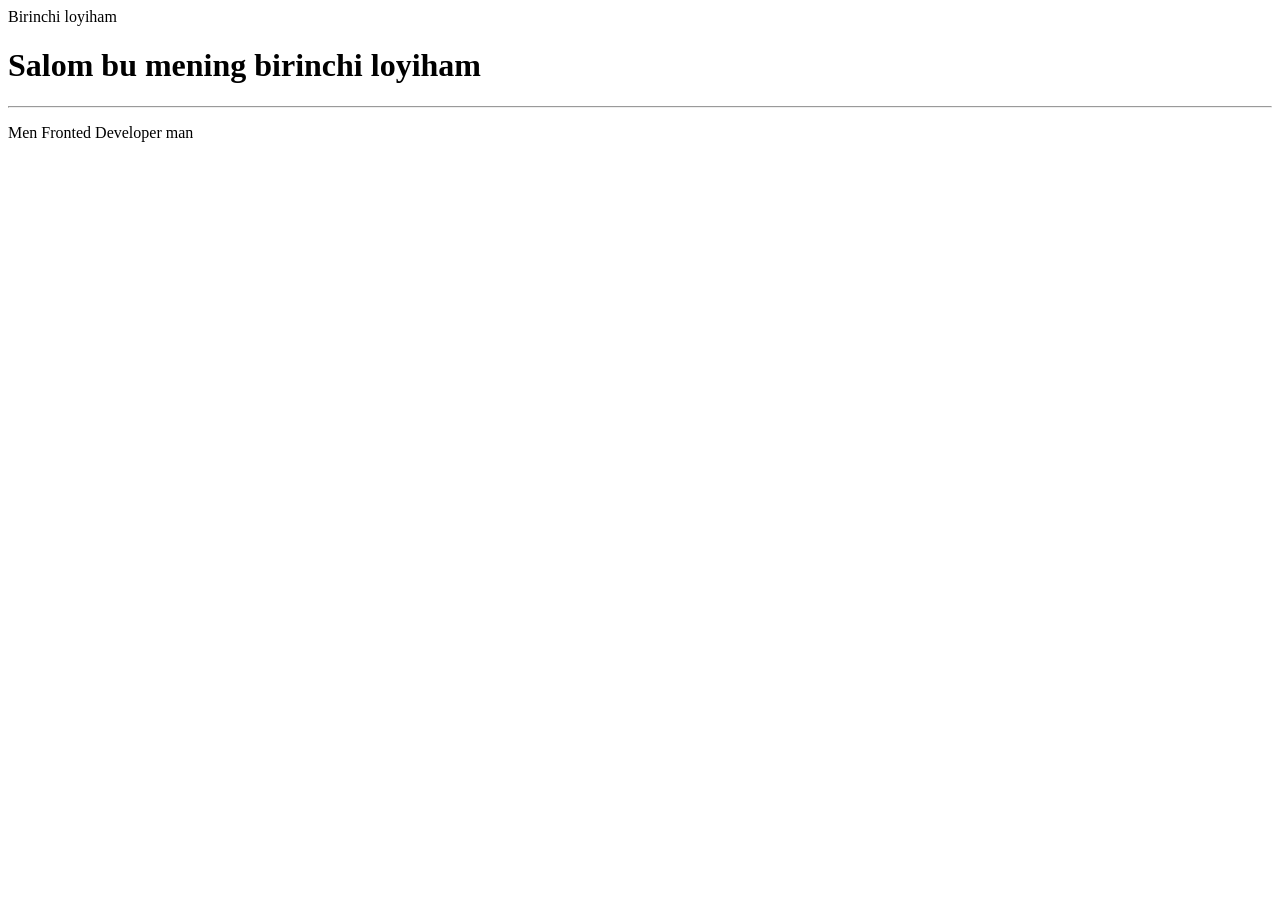
==== About.html @ e9d7432a "Created About.html" ====
<!DOCTYPE>
<html lang="en">
  <head>
    <tittle>Birinchi loyiham</tittle>
  </head>
  <body>
    <h1>Salom bu mening birinchi loyiham</h1>
    <hr>
    <p>Men Fronted Developer man</p>
  </body>
</html>
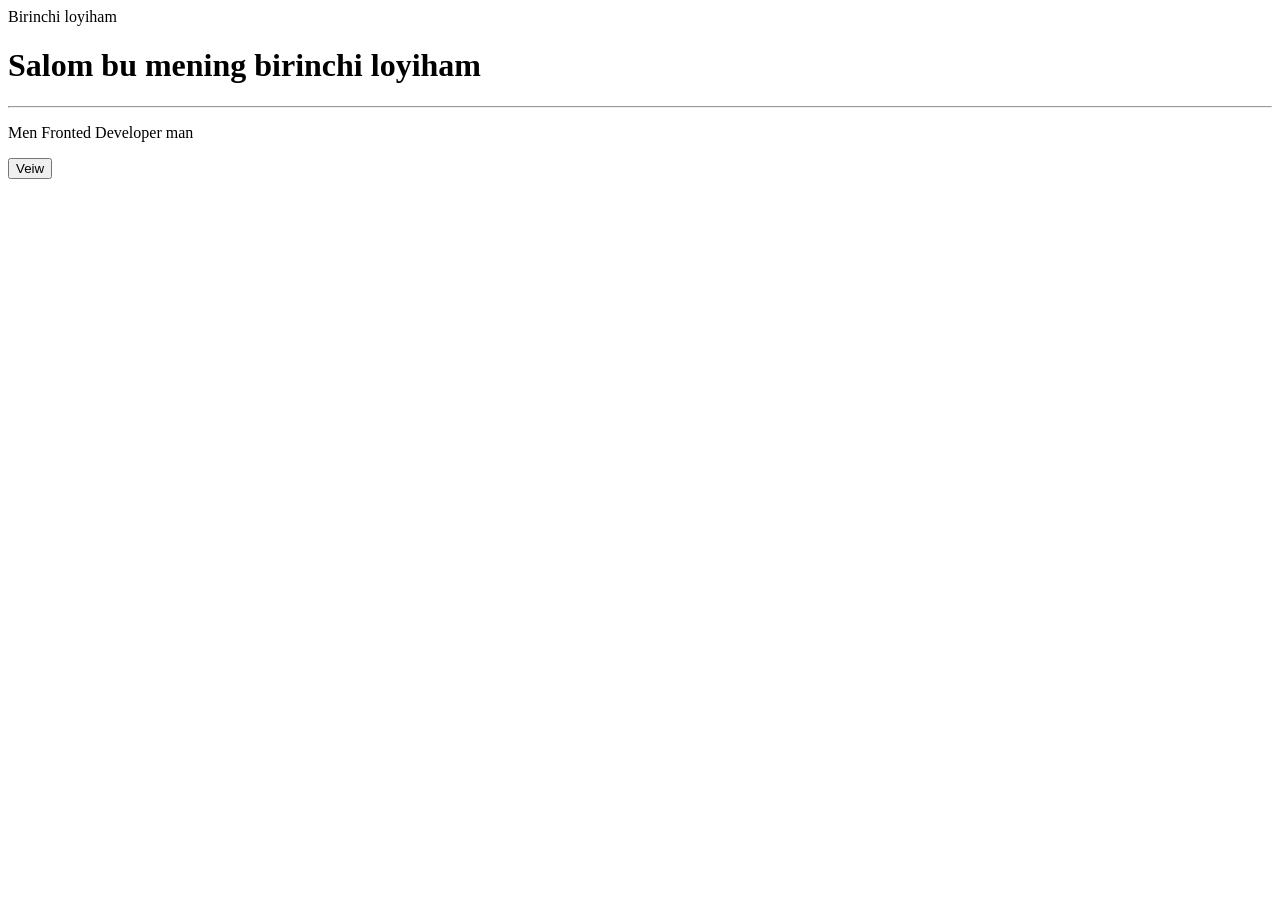
==== commit a0078feb: "Added button" ====
--- a/About.html
+++ b/About.html
@@ -7,5 +7,6 @@
     <h1>Salom bu mening birinchi loyiham</h1>
     <hr>
     <p>Men Fronted Developer man</p>
+    <button>Veiw</button>
   </body>
 </html>
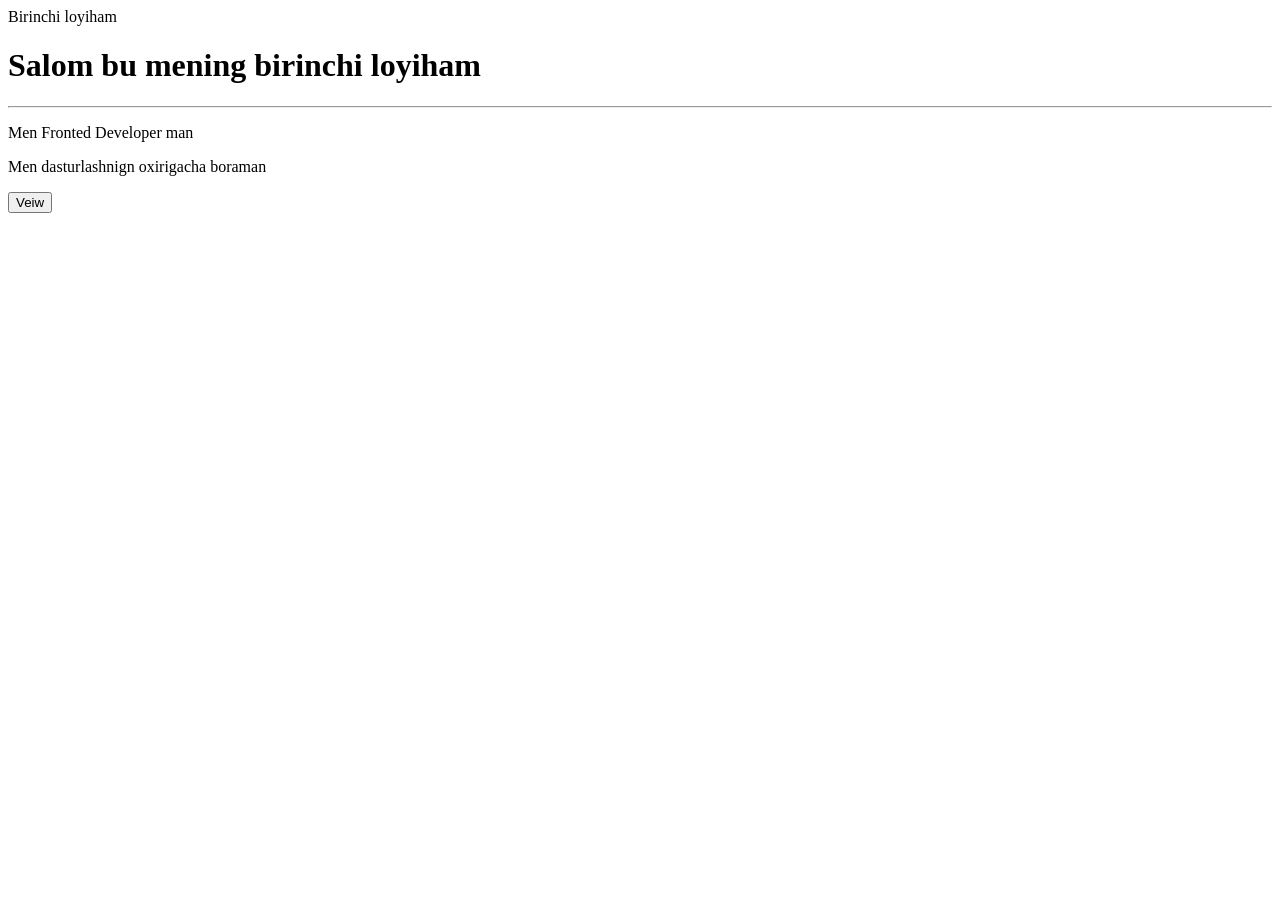
==== commit d88ec068: "finished changes" ====
--- a/About.html
+++ b/About.html
@@ -7,6 +7,7 @@
     <h1>Salom bu mening birinchi loyiham</h1>
     <hr>
     <p>Men Fronted Developer man</p>
+    <p>Men dasturlashnign oxirigacha boraman</p>
     <button>Veiw</button>
   </body>
 </html>
